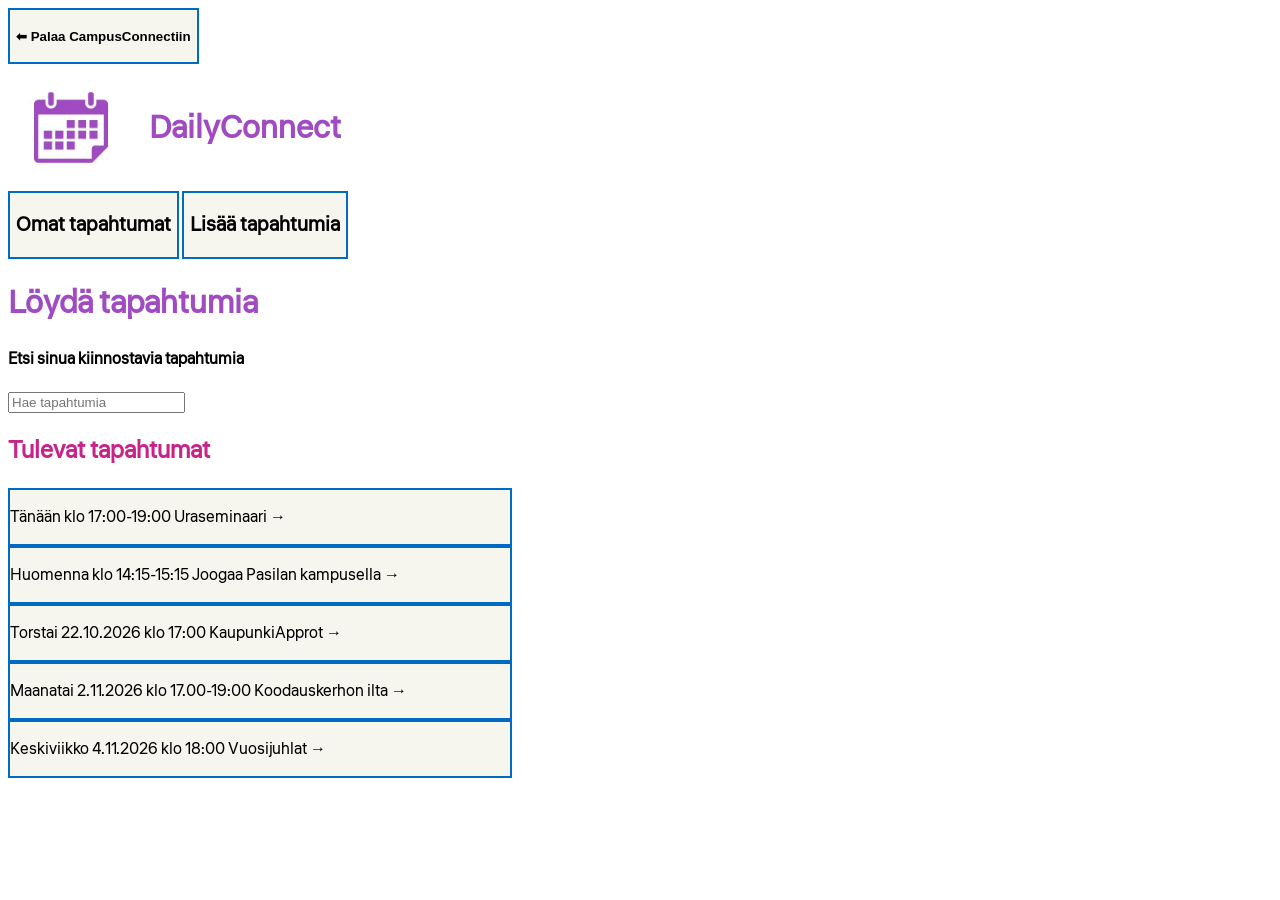
==== lisää_tapahtumia.html @ ab943e2c "Update lisää_tapahtumia.html" ====
<!DOCTYPE html>
<html lang="fi">

<head>
  <meta charset="UTF-8">
  <meta name="viewport" content="width=device-width, initial-scale=1.0">
  <title>DailyConnect/Omat tapahtumat</title>

  <link href="style.css" rel="stylesheet" type="text/css">   
  <link rel="preconnect" href="https://fonts.googleapis.com">
  <link rel="preconnect" href="https://fonts.gstatic.com" crossorigin>
  <link href="https://fonts.googleapis.com/css2?family=Liter&family=Roboto:ital,wght@0,100..900;1,100..900&display=swap" rel="stylesheet">  
</head>
  
<body>
<header>
   <button><h4><a href="">⬅ Palaa CampusConnectiin</a></h4></button>
  <div class="container">
    <img class="flex-item" src="kuvat/kalenteri_A04BC2.jpg" alt="violetti kalenteri logo">
    <h1>DailyConnect</h1 class="flex-item">
  </div>
  <button><h2><a href="omat_tapahtumat.html">Omat tapahtumat</a></h2></button> 
  <button><h2><a href="lisää_tapahtumia.html">Lisää tapahtumia</a></h2></button>
</header>

<h1>Löydä tapahtumia</h1>
<h4>Etsi sinua kiinnostavia tapahtumia</h4>
<input type="text" placeholder="Hae tapahtumia">

<h2>Tulevat tapahtumat</h2>
<div class="card"><p><a href="uraseminaari.html">Tänään klo 17:00-19:00 Uraseminaari →</a></p></div>
<div class="card"><p>Huomenna klo 14:15-15:15 Joogaa Pasilan kampusella →</p></div>
<div class="card"><p>Torstai 22.10.2026 klo 17:00 KaupunkiApprot →</p></div>
<div class="card"><p>Maanatai 2.11.2026 klo 17.00-19:00 Koodauskerhon ilta →</p></div>
<div class="card"><p>Keskiviikko 4.11.2026 klo 18:00 Vuosijuhlat →</p></div>
</body>


</html>
---- style.css ----
:root{
    --color-primary:#A04BC2; /*violetti*/
    --color-secondary: #006BC2; /*sininen*/
    --color-accent: #C72489; /*pinkki*/
    --color-baground: #FFFFFF; /*valkoinen*/
    --color-surface: #F6F6EE; /*harmaa*/
    --color-text: #000000; /*musta*/
    --color-text-secondary: #FFFFFF; /*valkoinen*/
    --color-border: #F6F6EE; /*harmaa*/
}

.liter-regular {
  font-family: "Liter", sans-serif;
  font-weight: 400;
  font-style: normal;
}

.roboto {
  font-family: "Roboto", sans-serif;
  font-optical-sizing: auto;
  font-weight: 400;
  font-style: normal;
  font-variation-settings:
    "wdth" 100;
}

.container img{
  max-width:150px ;
  width:10% ;
  margin-right: 15px ;}
.container{
  display: flex;
  align-items: center;
}

body {color: var(--color-text);
    background-color:var(--color-baground);
    font-family:'Liter', sans-serif;}

h1 {color: var(--color-primary);
background-color: var(--color-baground);
font-family:'Liter', sans-serif;}

h2{color: var(--color-accent);
background-color: var(--color-baground);
font-family:'Liter', sans-serif;}
 
p{color:var(--color-text);
background-color: var(--color-border);
font-family:'Liter', sans-serif;
border-left: #C72489;
border-width: 10cm;}

a:link, a:visited {
  color: var(--color-text);
  background-color: var(--color-surface);
  text-align: left;
  text-decoration: none;}
a:link, a:visited {
  color: var(--color-text);
  background-color: var(--color-surface)
  ;
  text-align: left;
  text-decoration: none;}

  button{color: var(--color-text);
  background-color: var(--color-surface);
  border: 2px solid #006BC2;
}

  .card{
    background-color: var(--color-surface);
    width: 500px;
    height: fit-content;
    border-style: solid;
    border-color: var(--color-secondary);
    border-width: 2px;
  }

  ul{
    color: var(--color-text);
    background-color:var(--color-surface);
    width: 400px;
    list-style-type:none;
  }
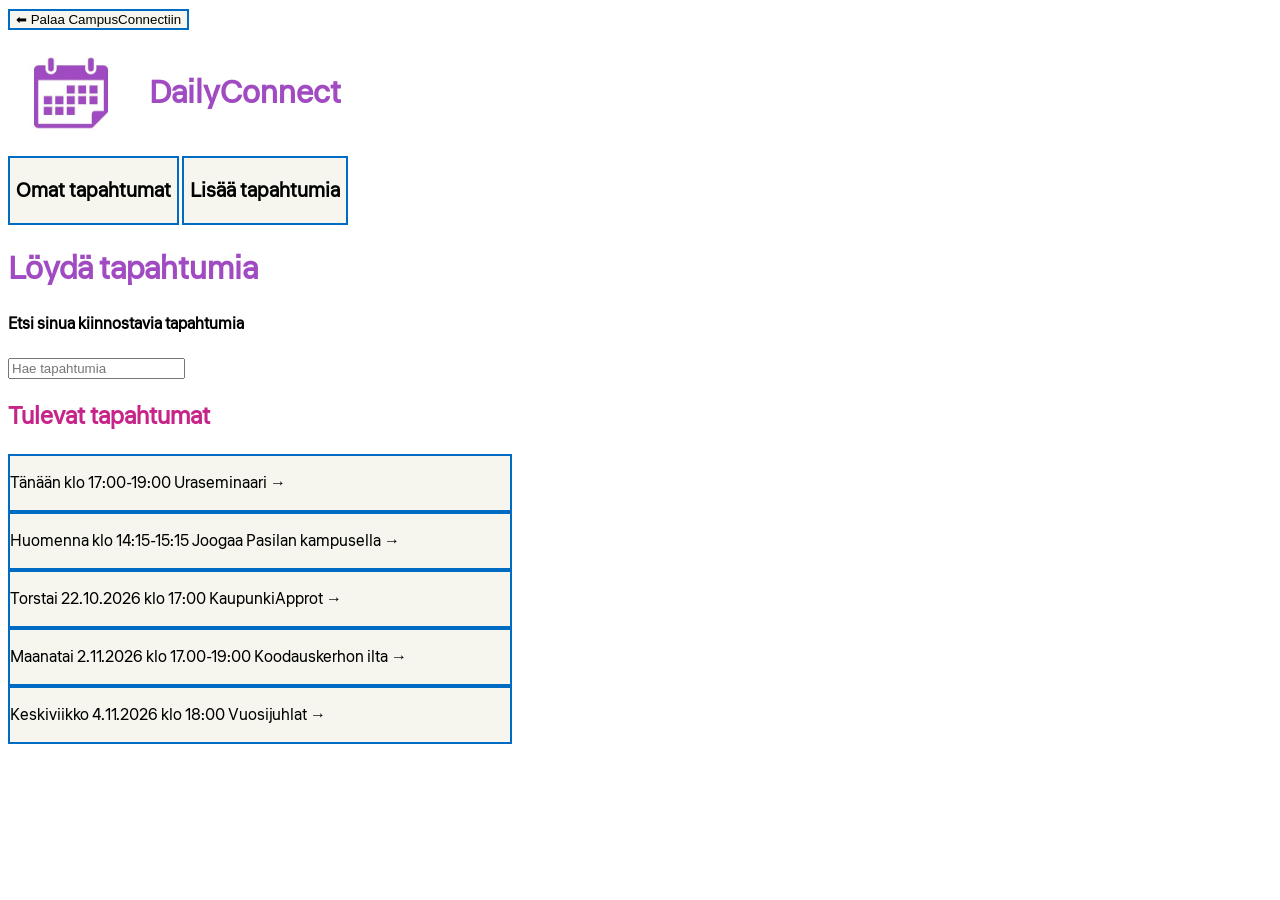
==== commit 96bf8cc6: "Refactor HTML structure and button elements" ====
--- a/lisää_tapahtumia.html
+++ b/lisää_tapahtumia.html
@@ -4,7 +4,7 @@
 <head>
   <meta charset="UTF-8">
   <meta name="viewport" content="width=device-width, initial-scale=1.0">
-  <title>DailyConnect/Omat tapahtumat</title>
+  <title>Daily_Connect/Lisää_tapahtumia</title>
 
   <link href="style.css" rel="stylesheet" type="text/css">   
   <link rel="preconnect" href="https://fonts.googleapis.com">
@@ -14,7 +14,7 @@
   
 <body>
 <header>
-   <button><h4><a href="">⬅ Palaa CampusConnectiin</a></h4></button>
+   <button>⬅ Palaa CampusConnectiin</button>
   <div class="container">
     <img class="flex-item" src="kuvat/kalenteri_A04BC2.jpg" alt="violetti kalenteri logo">
     <h1>DailyConnect</h1 class="flex-item">
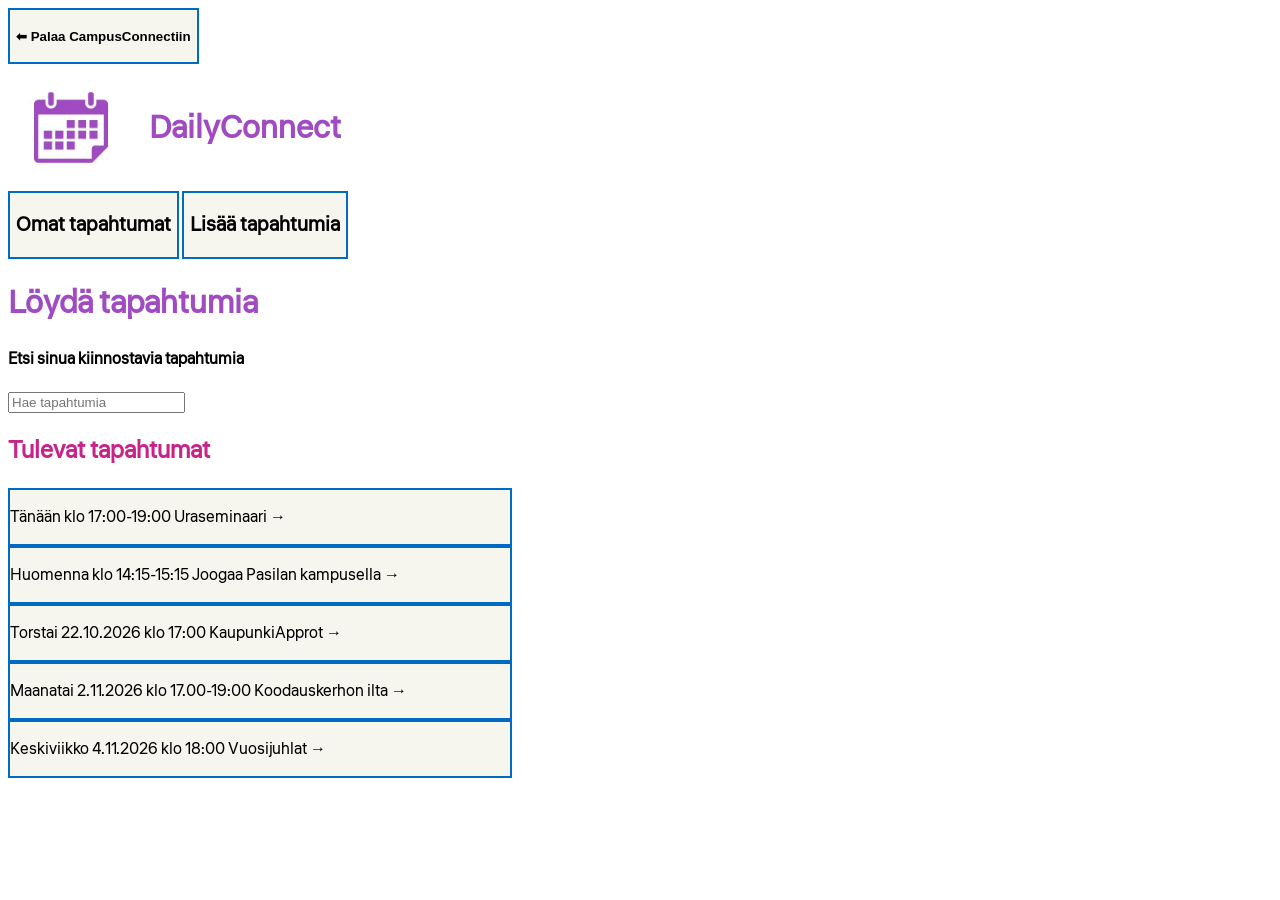
==== commit b1ea08ca: "Update lisää_tapahtumia.html" ====
--- a/lisää_tapahtumia.html
+++ b/lisää_tapahtumia.html
@@ -4,7 +4,7 @@
 <head>
   <meta charset="UTF-8">
   <meta name="viewport" content="width=device-width, initial-scale=1.0">
-  <title>Daily_Connect/Lisää_tapahtumia</title>
+  <title>DailyConnect/Lisää_tapahtumia</title>
 
   <link href="style.css" rel="stylesheet" type="text/css">   
   <link rel="preconnect" href="https://fonts.googleapis.com">
@@ -14,7 +14,7 @@
   
 <body>
 <header>
-   <button>⬅ Palaa CampusConnectiin</button>
+   <button><h4>⬅ Palaa CampusConnectiin</h4></button>
   <div class="container">
     <img class="flex-item" src="kuvat/kalenteri_A04BC2.jpg" alt="violetti kalenteri logo">
     <h1>DailyConnect</h1 class="flex-item">
--- a/style.css
+++ b/style.css
@@ -84,4 +84,4 @@
     list-style-type:none;
   }
 
-  +  
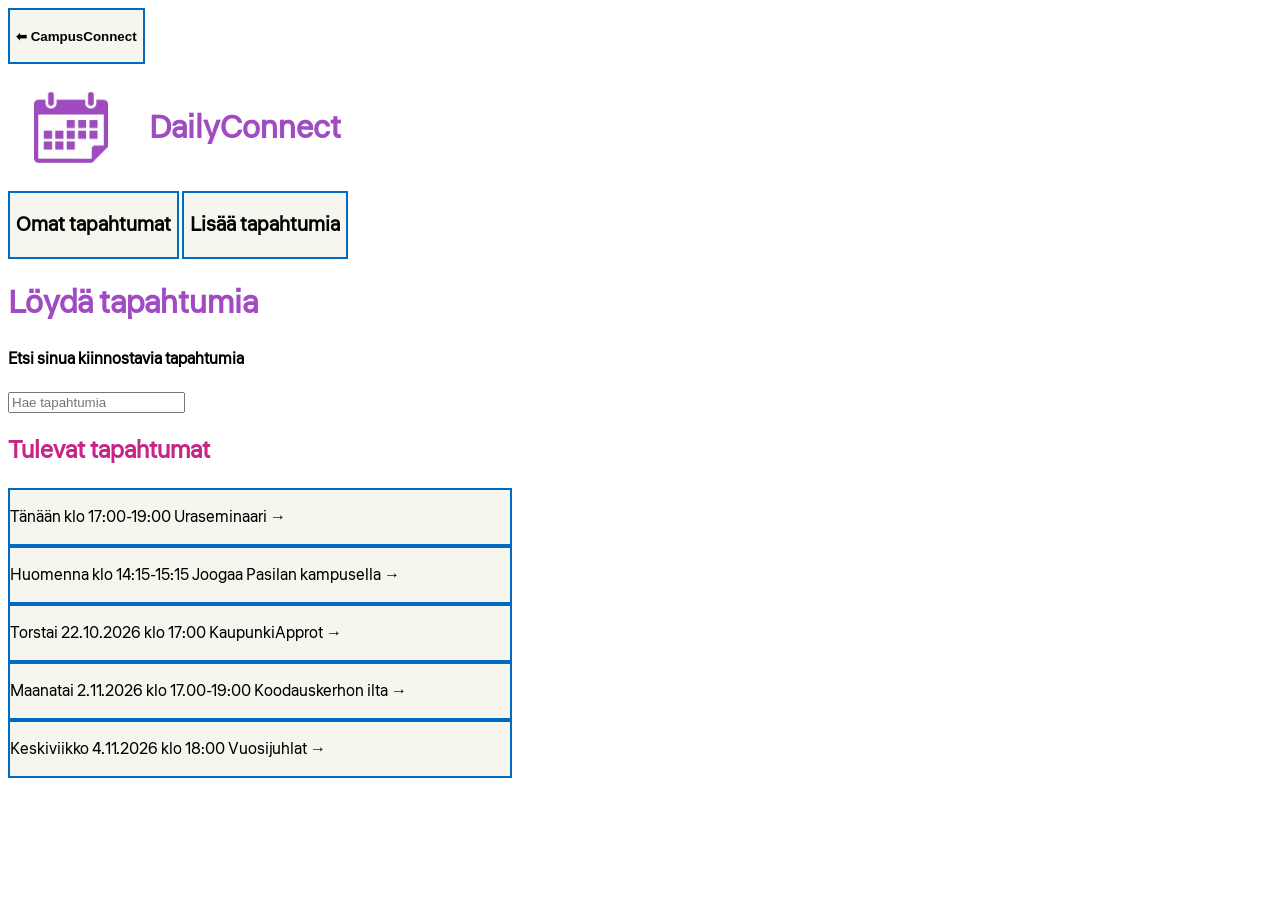
==== commit 9157ca3e: "Fix HTML formatting and update button text" ====
--- a/lisää_tapahtumia.html
+++ b/lisää_tapahtumia.html
@@ -14,7 +14,7 @@
   
 <body>
 <header>
-   <button><h4>⬅ Palaa CampusConnectiin</h4></button>
+   <button><h4>⬅ CampusConnect</h4></button>
   <div class="container">
     <img class="flex-item" src="kuvat/kalenteri_A04BC2.jpg" alt="violetti kalenteri logo">
     <h1>DailyConnect</h1 class="flex-item">
--- a/style.css
+++ b/style.css
@@ -77,6 +77,15 @@
     border-width: 2px;
   }
 
+.card2{
+    background-color: var(--color-surface);
+    width: fit-content;
+    height: fit-content;
+    border-style: solid;
+    border-color: var(--color-secondary);
+    border-width: 2px;
+  }
+
   ul{
     color: var(--color-text);
     background-color:var(--color-surface);
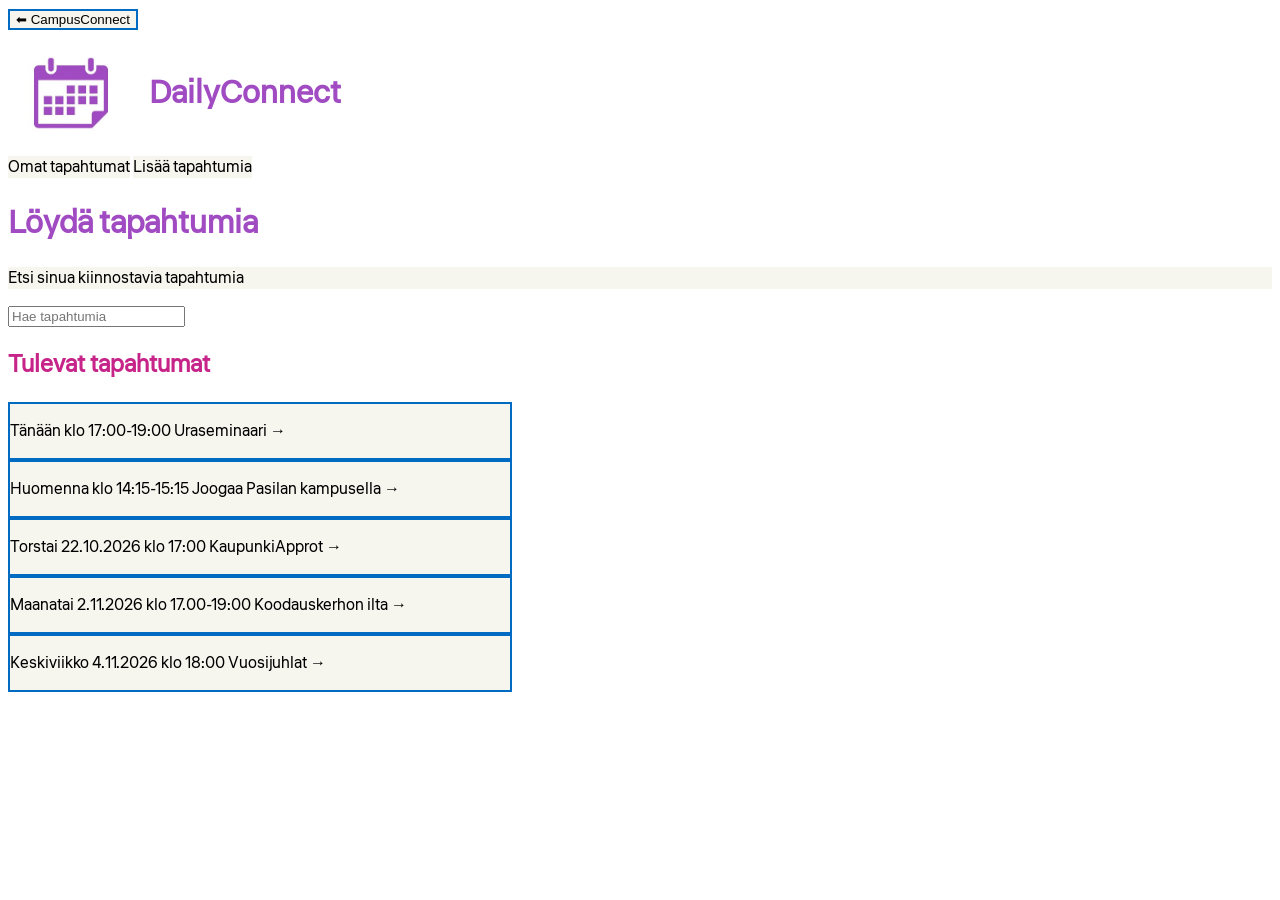
==== commit 61c16bb6: "Refactor navigation buttons and intro text Updated button elements to use anchor tags for navigation" ====
--- a/lisää_tapahtumia.html
+++ b/lisää_tapahtumia.html
@@ -14,17 +14,17 @@
   
 <body>
 <header>
-   <button><h4>⬅ CampusConnect</h4></button>
+   <button>⬅ CampusConnect</button>
   <div class="container">
     <img class="flex-item" src="kuvat/kalenteri_A04BC2.jpg" alt="violetti kalenteri logo">
-    <h1>DailyConnect</h1 class="flex-item">
+    <h1 class="flex-item">DailyConnect</h1>
   </div>
-  <button><h2><a href="omat_tapahtumat.html">Omat tapahtumat</a></h2></button> 
-  <button><h2><a href="lisää_tapahtumia.html">Lisää tapahtumia</a></h2></button>
+  <a class="button-link" href="omat_tapahtumat.html">Omat tapahtumat</a>
+  <a class="button-link" href="lisää_tapahtumia.html">Lisää tapahtumia</a>
 </header>
 
 <h1>Löydä tapahtumia</h1>
-<h4>Etsi sinua kiinnostavia tapahtumia</h4>
+<p class="intro-text">Etsi sinua kiinnostavia tapahtumia</p>
 <input type="text" placeholder="Hae tapahtumia">
 
 <h2>Tulevat tapahtumat</h2>
